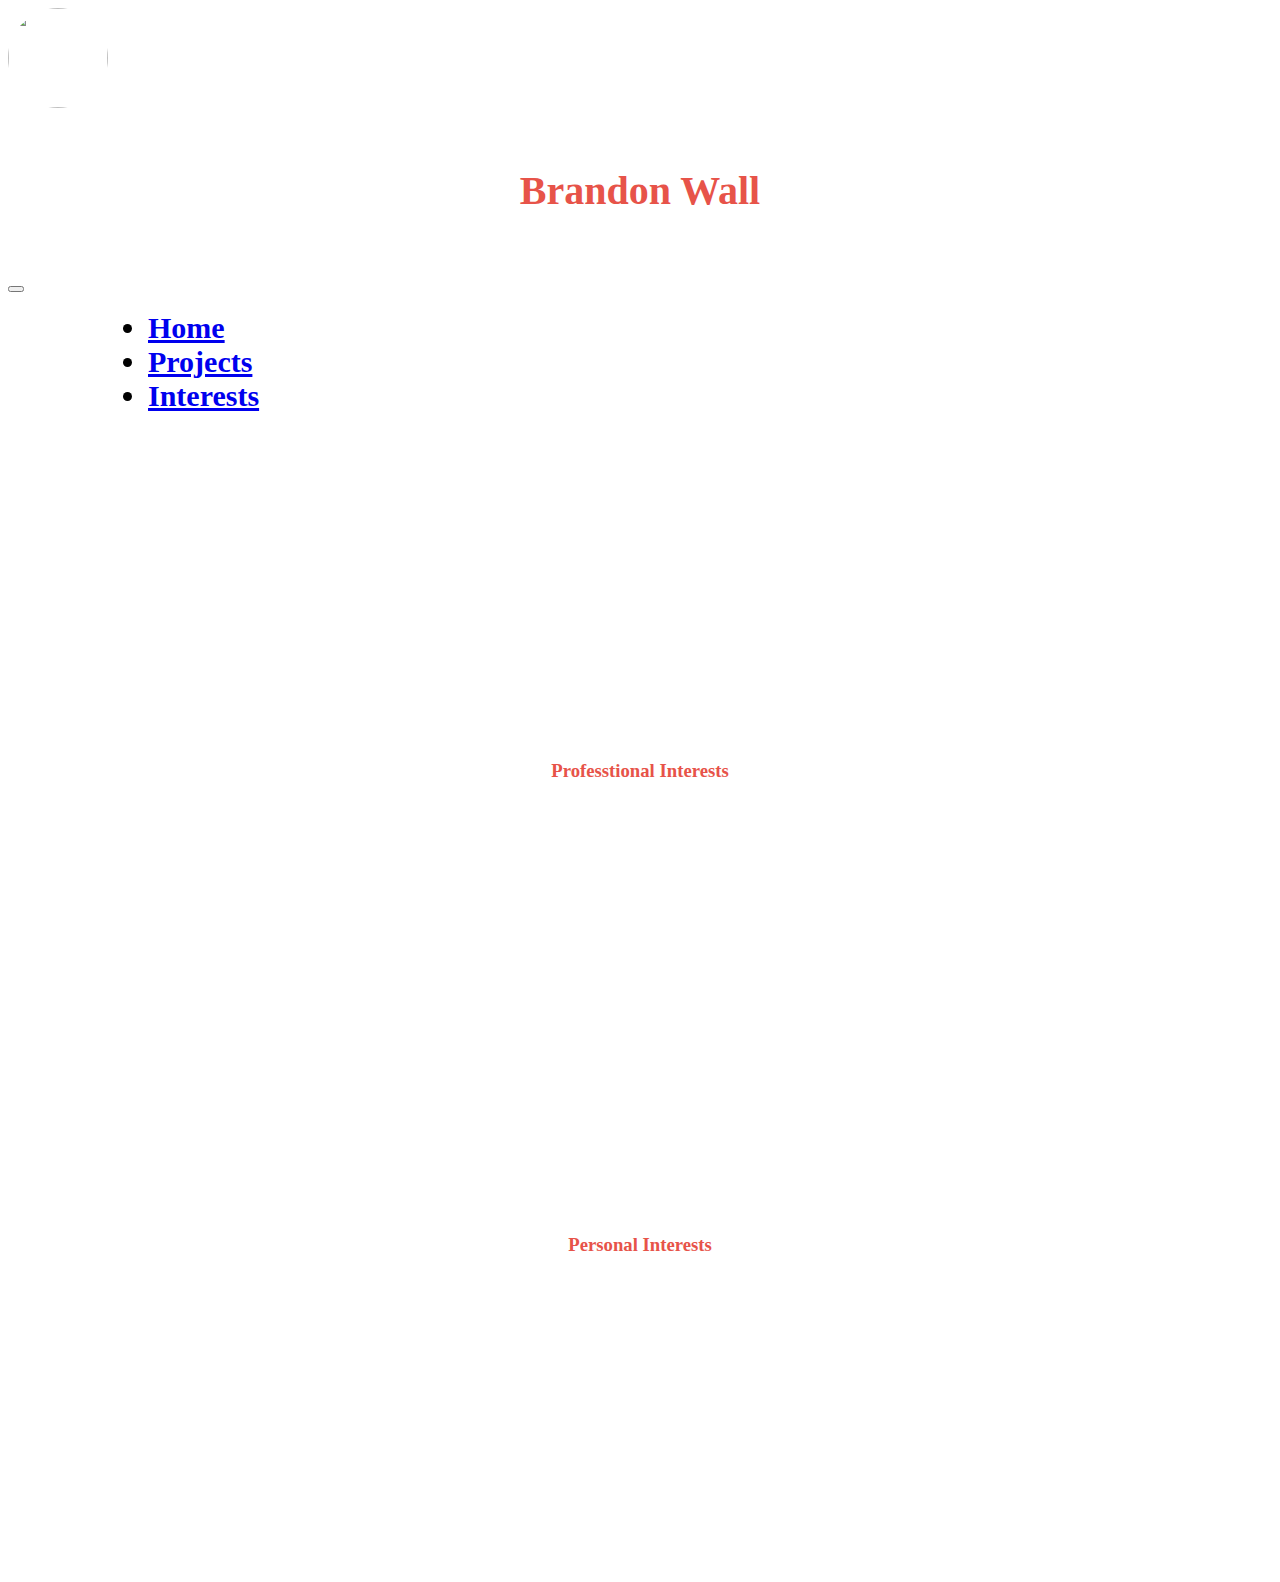
==== interests.html @ b8babb5e "HTMLs and CSSs" ====
<!DOCTYPE html>
<html lang="en">
<head>
    <meta charset="UTF-8">
    <meta http-equiv="X-UA-Compatible" content="IE=edge">
    <meta name="viewport" content="width=device-width, initial-scale=1.0">
    <title>Brandon Wall's Portfolio</title>
    <link rel="icon" type="image/x-icon" href="2unnamed.jpg">
    
    <link href="https://cdn.jsdelivr.net/npm/bootstrap@5.1.3/dist/css/bootstrap.min.css" rel="stylesheet" integrity="sha384-1BmE4kWBq78iYhFldvKuhfTAU6auU8tT94WrHftjDbrCEXSU1oBoqyl2QvZ6jIW3" crossorigin="anonymous">
    <script src="https://cdn.jsdelivr.net/npm/bootstrap@5.1.3/dist/js/bootstrap.bundle.min.js" integrity="sha384-ka7Sk0Gln4gmtz2MlQnikT1wXgYsOg+OMhuP+IlRH9sENBO0LRn5q+8nbTov4+1p" crossorigin="anonymous"></script>

    <link href="interests.css" rel="stylesheet">

</head>

<body>

    <nav class="navbar navbar-expand-lg navbar-light bg-light">
        <div class="container-fluid">
          <img src="2unnamed.jpg" class="profilepic">
          <a class="navbar-brand" ><h2>Brandon Wall</h2></a>
          <button class="navbar-toggler" type="button" data-bs-toggle="collapse" data-bs-target="#navbarText" aria-controls="navbarText" aria-expanded="false" aria-label="Toggle navigation">
            <span class="navbar-toggler-icon"></span>
          </button>
          <div class="collapse navbar-collapse" id="navbarText">
            <ul class="navbar-nav me-auto mb-2 mb-lg-0">
              <li class="nav-item">
                <a class="nav-link " aria-current="page" href="index.html">Home</a>
              </li>
              <li class="nav-item">
                <a class="nav-link" href="projects.html">Projects</a>
              </li>
              <li class="nav-item">
                <a class="nav-link" href="interests.html">Interests</a>
              </li>
            </ul>
      
          </div>
        </div>
      </nav>


    <header>
        <h1>What Interests Me</h1>
    </header>

    <section class="container2">
        <article class="professional ">
            <h3>Professtional Interests</h3>
                <p>
                    Career wise I am interested in cybersecurity and project manangment, UI/Ux designing; cybersecurity would be number 1. Continual career development
                    is important to me as mentioned before. I'm interested in learning new skills and mastering those skills.
                    I would like to learn and master more programming langauges such as C++ and Python. Gaining certifications
                    is important to me as well. I'm interested in gaining certifications that fit my career areas of interest
                    that were mentioned above.  Certified Information Security Manager (CISM) and Certified Scrum Master are two
                    that I would to gain at some point in my journey
                </p>
                
        </article>

        <article class="personal">
            <h3>Personal Interests</h3>
                <p>
                    Traveling is a huge personal interest of mine. I have a passion for exploring and expierencing new places and 
                    learning about the culture. I'm also a huge sports fan; I enjoy watching/playing all sports but basketball has 
                    my heart for sure. I'm an avid Duke Blue Devils and Chicago Bulls fan. I would like to make it to
                    more sporting events, that is a goal of mine. Art and music are two more very important interests of
                    mine. I enjoy all aspects of music - recording, mixing and mastering, listening, and attending concerts/shows.
                </p>
        </article>

    </section>
---- interests.css ----
body{
    background-image: url(blacker.jpg);
    background-repeat: repeat-y;

}

nav{
    font-family: georgia, serif;
    font-weight: bolder;
}

.nav-item{
    font-size: 30px;
    margin-left: 100px;
}

.navbar-brand{
    margin-left: 30px;
    font-size: 25px;
}

.profilepic{
    border-radius: 50%;
    width: 100px;
    height: 100px;
}

header{
    color:white;
    text-align: center;
    margin-left:350px;
    margin-right: 350px;
    margin-top: 30px;
    font-size: 40px; 
    font-family: georgia, serif;
    font-weight: bolder;
    margin-bottom: 40px; 
    border-color: url(blacker.jpg);
    background-image: url(blacker.jpg);
    border-radius: 50px;
}

/* for header animation*/
@keyframes colorchange {
    0%   {color: white}
    25%  {color: rgb(231, 83, 73);}
    50%  {color: white;}
    100% {color: rgb(231, 83, 73);}
  }

    h1{animation-name: colorchange;
    animation-duration: 10s;
    animation-timing-function: cubic-bezier(0.175, 0.885, 0.32, 1.275);
    border-radius: 20px;
    animation-iteration-count: infinite;
    }

header:hover {
    transform: scale(1.3)
}

li:hover {
    transform: scale(1.4)
}

h2, h3{
    color:rgb(231, 83, 73)
}
h3:hover{
    transform: scale(1.3)
  }

.container2{
    color:white;
    text-align: center;
    display: flex;
    flex-direction: column;
    justify-content: center;
    font-family: georgia,serif;
    line-height: 30px;
}

h2{
    text-align: center;
    padding-top: 20px;  
    padding-bottom: 20px;
    font-size:40px;
    font-weight: bolder;
}

.professional, .personal{
    border: 10px double white;
    border-radius: 10px;
    padding-left:200px;
    padding-right:200px;
    margin-left:200px;
    margin-right:200px;
    padding-top: 10px;
}
.personal{
    margin-top: 20px;
}
.professional{
    margin-bottom: 40px;
    margin-top: 15px;
}

.professional:hover{
    transform: scale(1.2)
  }

.personal:hover{
    transform: scale(1.3);
  }
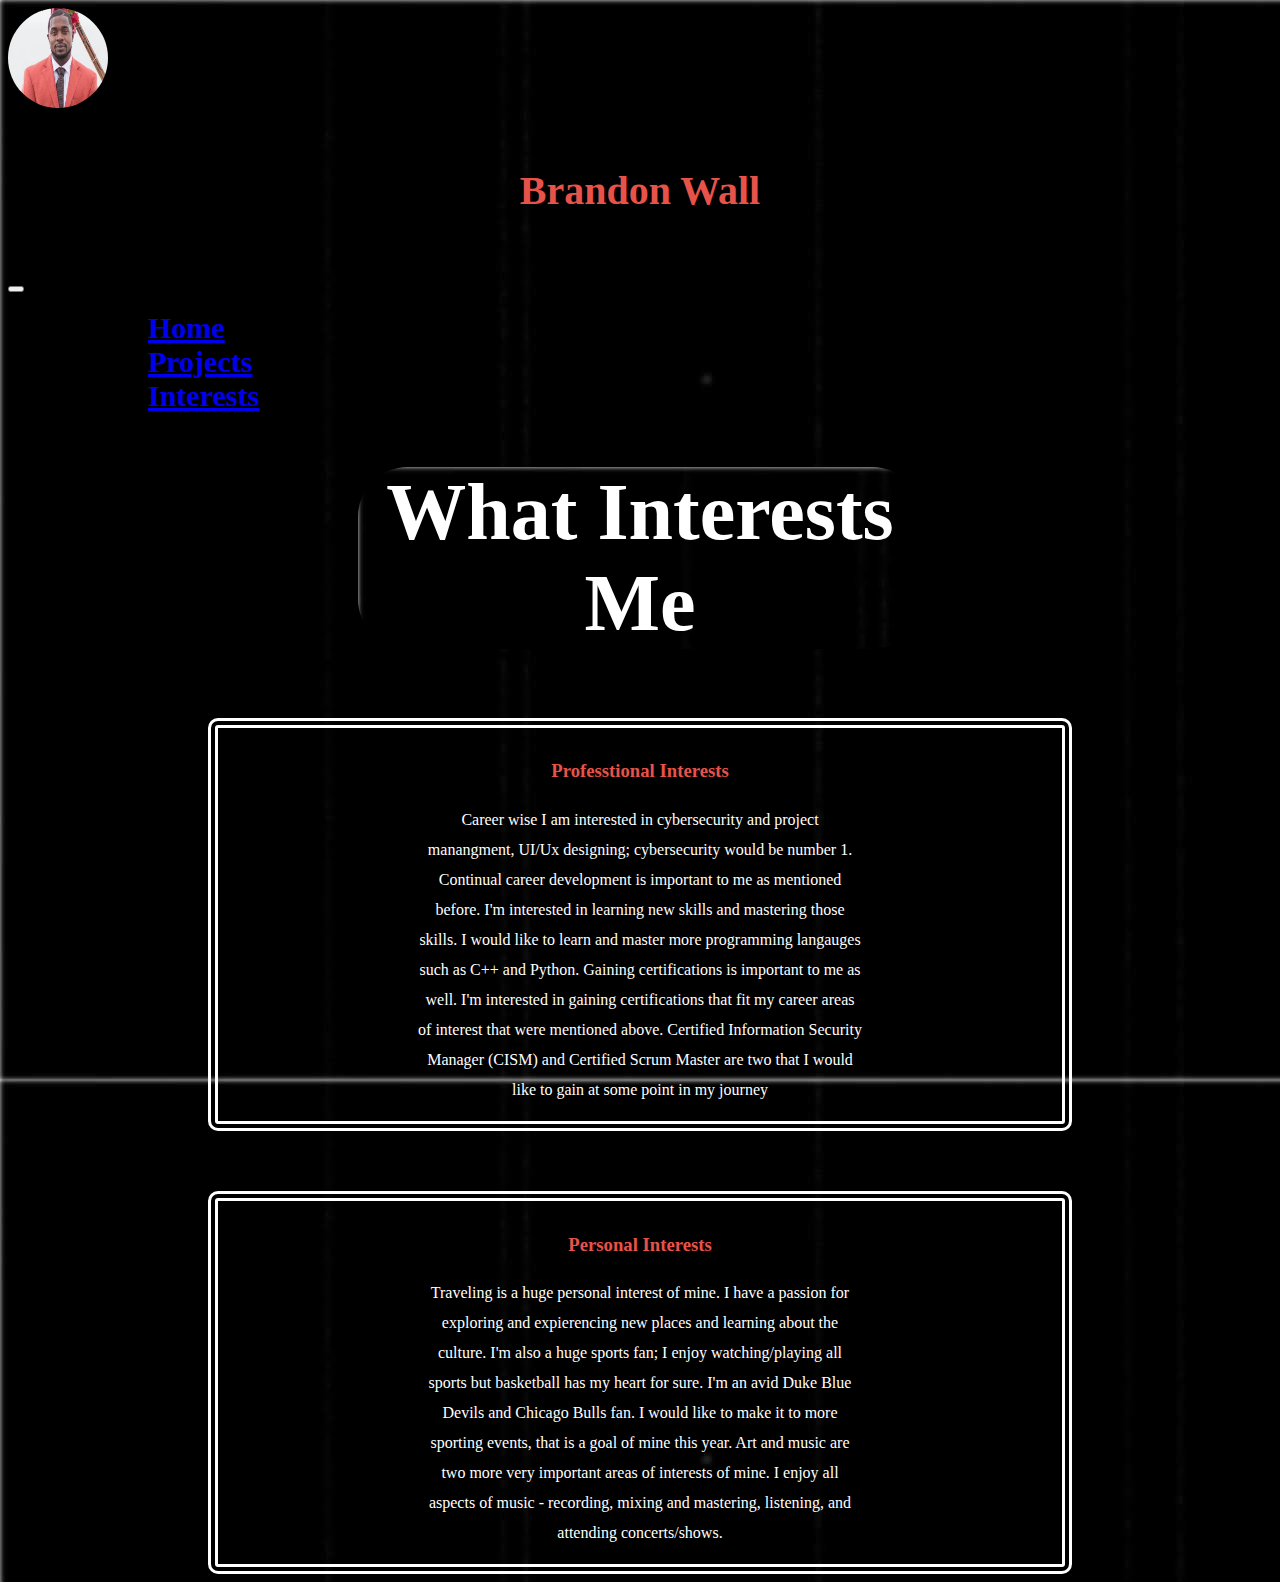
==== commit cee329c0: "HTML Updates" ====
--- a/interests.html
+++ b/interests.html
@@ -6,7 +6,7 @@
     <meta name="viewport" content="width=device-width, initial-scale=1.0">
     <title>Brandon Wall's Portfolio</title>
     <link rel="icon" type="image/x-icon" href="2unnamed.jpg">
-    
+
     <link href="https://cdn.jsdelivr.net/npm/bootstrap@5.1.3/dist/css/bootstrap.min.css" rel="stylesheet" integrity="sha384-1BmE4kWBq78iYhFldvKuhfTAU6auU8tT94WrHftjDbrCEXSU1oBoqyl2QvZ6jIW3" crossorigin="anonymous">
     <script src="https://cdn.jsdelivr.net/npm/bootstrap@5.1.3/dist/js/bootstrap.bundle.min.js" integrity="sha384-ka7Sk0Gln4gmtz2MlQnikT1wXgYsOg+OMhuP+IlRH9sENBO0LRn5q+8nbTov4+1p" crossorigin="anonymous"></script>
 
@@ -54,7 +54,7 @@
                     I would like to learn and master more programming langauges such as C++ and Python. Gaining certifications
                     is important to me as well. I'm interested in gaining certifications that fit my career areas of interest
                     that were mentioned above.  Certified Information Security Manager (CISM) and Certified Scrum Master are two
-                    that I would to gain at some point in my journey
+                    that I would like to gain at some point in my journey
                 </p>
                 
         </article>
@@ -65,7 +65,7 @@
                     Traveling is a huge personal interest of mine. I have a passion for exploring and expierencing new places and 
                     learning about the culture. I'm also a huge sports fan; I enjoy watching/playing all sports but basketball has 
                     my heart for sure. I'm an avid Duke Blue Devils and Chicago Bulls fan. I would like to make it to
-                    more sporting events, that is a goal of mine. Art and music are two more very important interests of
+                    more sporting events, that is a goal of mine this year. Art and music are two more very important areas of interests of
                     mine. I enjoy all aspects of music - recording, mixing and mastering, listening, and attending concerts/shows.
                 </p>
         </article>
